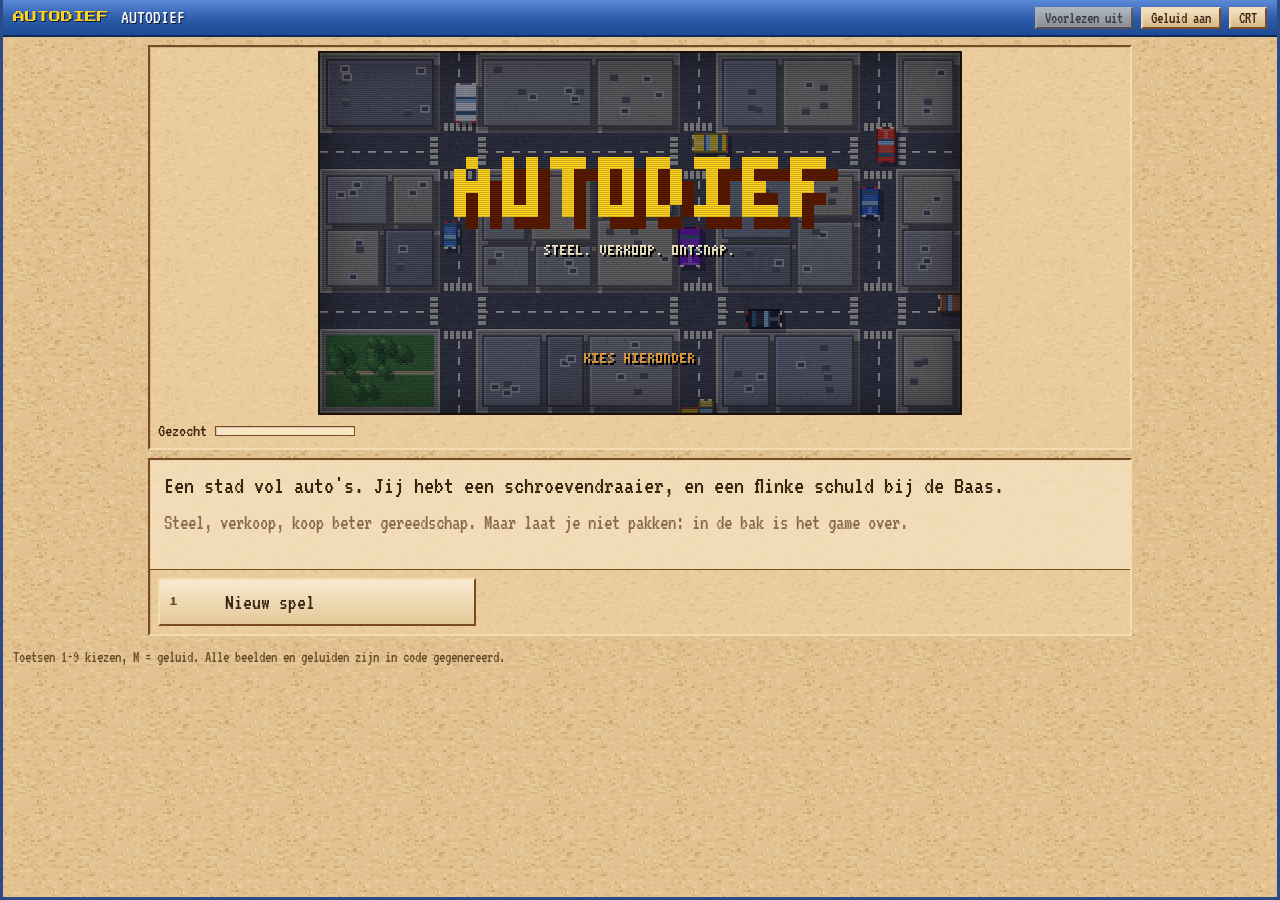
==== index.html @ ab0f875f "Autodief: tekst-actiespel over autodiefstal in pixelstijl Browsergame met tekstkeuzes bij inbreken e" ====
<!doctype html>
<html lang="nl">
<head>
  <meta charset="utf-8">
  <meta name="viewport" content="width=device-width, initial-scale=1">
  <title>Autodief</title>
  <link rel="preconnect" href="https://fonts.googleapis.com">
  <link rel="preconnect" href="https://fonts.gstatic.com" crossorigin>
  <link href="https://fonts.googleapis.com/css2?family=Press+Start+2P&family=VT323&display=swap" rel="stylesheet">
  <link rel="stylesheet" href="css/style.css">
</head>
<body>
  <div id="app" class="crt" data-view="title">
    <div class="titlebar">
      <span class="logo">AUTODIEF</span>
      <span id="title" class="wtitle"></span>
      <span class="tbtns">
        <button id="btn-sound" class="tbtn">Geluid aan</button>
        <button id="btn-crt" class="tbtn">CRT</button>
      </span>
    </div>

    <div class="topbar panel">
      <div class="tcol"><span>Dag <b id="hud-day">1</b></span><span class="cash">Cash: <b id="hud-money">€0</b></span></div>
      <div class="tcol"><span class="debt">Schuld: <b id="hud-debt">€0</b></span><span class="costs">Dagkosten: <b id="hud-costs">€0</b></span></div>
      <div class="tcol"><span>Level <b id="hud-level">1</b></span><span class="record">Strafblad: <b id="hud-record">0/3</b></span></div>
      <div class="tcol lvl"><span>Ervaring</span><span class="bar xp"><i id="hud-xp"></i></span></div>
    </div>

    <div class="main">
      <aside class="col left">
        <section id="left" class="panel"></section>
        <section class="panel"><h3>Rugzak</h3><div class="body"><div id="backpack" class="bag"></div></div></section>
      </aside>

      <main class="col center">
        <section class="panel screen">
          <div id="screen-wrap"><canvas id="scene" width="320" height="180"></canvas><div class="scan"></div></div>
          <div class="under">
            <span class="wl">Gezocht</span>
            <span class="bar heat"><i id="hud-heat"></i></span>
            <span id="hud-heads" class="heads"></span>
            <span id="hud-loc" class="loc"></span>
          </div>
          <div id="meter"></div>
        </section>
        <section class="panel story">
          <div id="log"></div>
          <div id="actions"></div>
        </section>
      </main>

      <aside id="right" class="col right"></aside>
    </div>
    <div class="foot">Toetsen 1-9 kiezen, M = geluid. Alle beelden en geluiden zijn in code gegenereerd.</div>
  </div>

  <!-- Configuratie: pas deze bestanden aan om het spel te tunen -->
  <script src="js/config/settings.js"></script>
  <script src="js/config/cars.js"></script>
  <script src="js/config/items.js"></script>
  <script src="js/config/crew.js"></script>
  <script src="js/config/districts.js"></script>
  <script src="js/config/spots.js"></script>
  <script src="js/config/events.js"></script>
  <!-- Kern -->
  <script src="js/core/rng.js"></script>
  <script src="js/core/state.js"></script>
  <script src="js/core/rules.js"></script>
  <!-- Beeld & geluid -->
  <script src="js/render/sprites.js"></script>
  <script src="js/render/scene.js"></script>
  <script src="js/audio/sfx.js"></script>
  <!-- Flow & interface -->
  <script src="js/core/engine.js"></script>
  <script src="js/ui/ui.js"></script>
  <!-- Opname van het speelproces (uit met ?norec). Logserver: python3 tools/logserver.py -->
  <script src="js/core/recorder.js"></script>
  <!-- Voorlezen met de systeemstem (knop bovenin / toets V) -->
  <script src="js/ui/speech.js"></script>
  <script src="js/main.js"></script>
</body>
</html>
---- css/style.css ----
/* =============================================================
   AUTODIEF — perkament-panelen (Car Thief-sfeer) + pixel-art
   ============================================================= */
:root {
  --ink: #3a2410;
  --ink-soft: #6a4a2a;
  --hdr1: #d39a5a;
  --hdr2: #a8642c;
  --edge: #7a4a20;
  --edge-light: #f4dcb0;
  --blue: #1f3fa0;
  --red: #b02020;
  --green: #3a8a2a;
  --orange: #d88a20;
  --frame: #2a4a88;
  --paper: none;
  --pixel: 'VT323', 'Courier New', monospace;
  --pixel-hd: 'Press Start 2P', 'Courier New', monospace;
}

* { box-sizing: border-box; }
html, body { margin: 0; }
body {
  background: #16243e;
  color: var(--ink);
  font-family: var(--pixel);
  font-size: 20px;
  line-height: 1.15;
  -webkit-font-smoothing: none;
}
img { image-rendering: pixelated; image-rendering: crisp-edges; }
button { font-family: inherit; }

#app {
  max-width: 1280px;
  margin: 0 auto;
  padding: 0 0 10px;
  background: var(--paper), #e2c290;
  background-size: 128px 128px;
  image-rendering: pixelated;
  border: 3px solid var(--frame);
  border-top: 0;
  min-height: 100vh;
}

/* ---------- Titelbalk ---------- */
.titlebar {
  display: flex; align-items: center; gap: 12px;
  background: linear-gradient(#5a8ad8, #2a5aa8 55%, #1e4a94);
  color: #fff;
  padding: 6px 10px;
  border-bottom: 2px solid #102a5a;
  text-shadow: 1px 1px 0 #0a1a3a;
}
.titlebar .logo { font-family: var(--pixel-hd); font-size: 12px; color: #ffd21f; }
.titlebar .wtitle { flex: 1; font-size: 20px; white-space: nowrap; overflow: hidden; text-overflow: ellipsis; }
.tbtn {
  background: linear-gradient(#f4e4c4, #d8b888); color: var(--ink);
  border: 2px solid; border-color: var(--edge-light) var(--edge) var(--edge) var(--edge-light);
  font-size: 16px; padding: 1px 8px; cursor: pointer;
}
.tbtn.off { opacity: 0.6; }

/* ---------- Panelen ---------- */
.panel {
  background: rgba(240, 214, 168, 0.55);
  border: 2px solid; border-color: var(--edge) var(--edge-light) var(--edge-light) var(--edge);
  box-shadow: inset 1px 1px 0 rgba(0,0,0,0.12);
  margin-bottom: 8px;
}
.panel h3 {
  margin: 0; padding: 3px 8px;
  font-family: var(--pixel); font-weight: normal; font-size: 19px;
  color: #fff6e0; text-shadow: 1px 1px 0 #4a2408;
  background: linear-gradient(var(--hdr1), var(--hdr2));
  border-bottom: 1px solid var(--edge);
}
.panel .body { padding: 6px 8px; }

.topbar {
  display: flex; flex-wrap: wrap; gap: 6px 26px;
  margin: 8px 8px 8px; padding: 5px 10px;
}
.tcol { display: flex; flex-direction: column; min-width: 150px; }
.cash b { color: var(--blue); }
.debt b { color: var(--red); }
.costs b { color: var(--blue); }
.lvl { flex: 1; min-width: 180px; }

.main {
  display: grid;
  grid-template-columns: 230px minmax(0, 1fr) 200px;
  gap: 8px;
  padding: 0 8px;
}
.col { min-width: 0; }

/* ---------- Balken ---------- */
.bar {
  display: inline-block; position: relative; height: 10px; width: 100%;
  background: #f6e6c6; border: 1px solid var(--edge);
  box-shadow: inset 1px 1px 0 rgba(0,0,0,0.15);
  vertical-align: middle;
}
.bar i { position: absolute; left: 0; top: 0; bottom: 0; background: var(--orange); }
.bar.green i { background: linear-gradient(#5ab03a, #2a7a1a); }
.bar.orange i { background: linear-gradient(#f0a840, #c87010); }
.bar.blue i { background: linear-gradient(#5a8ad8, #2a5aa8); }
.bar.red i, .bar.heat i { background: linear-gradient(#e85040, #a01810); }
.bar.xp i { background: linear-gradient(#f0d040, #c8a010); }
.stat { display: grid; grid-template-columns: 96px 1fr 30px; align-items: center; gap: 6px; margin: 3px 0; font-size: 18px; }
.stat .sv { text-align: right; }

/* ---------- Links ---------- */
.charrow { display: flex; gap: 8px; align-items: center; margin-bottom: 6px; }
.portrait { width: 64px; height: 72px; border: 2px solid var(--edge); }
.name { font-size: 22px; }
.sub { font-size: 17px; color: var(--ink-soft); }
.sub.pts { color: var(--green); }
.carpic { background: #5c5a56; border: 2px solid var(--edge); padding: 8px; text-align: center; }
.carpic img { max-width: 100%; }
.tier { font-size: 16px; color: var(--ink-soft); }
.value { color: var(--blue); }
.tag { display: inline-block; margin-top: 4px; padding: 0 6px; font-size: 16px; color: #fff; }
.tag.hot { background: var(--red); }
.tag.cold { background: #2a6ab0; }

.bag { display: grid; grid-template-columns: repeat(4, 1fr); gap: 3px; }
.bag .slot, .grid3 .slot, .grid2 .slot, .gar .slot {
  position: relative; aspect-ratio: 1;
  background: rgba(200, 160, 110, 0.35);
  border: 1px solid; border-color: var(--edge) var(--edge-light) var(--edge-light) var(--edge);
  display: flex; align-items: center; justify-content: center;
}
.bag .slot img { width: 36px; height: 36px; }
.bag .slot b { position: absolute; right: 2px; bottom: 0; font-size: 15px; font-weight: normal; color: var(--ink); }

/* ---------- Rechts ---------- */
.grid3 { display: grid; grid-template-columns: repeat(3, 1fr); gap: 3px; margin-bottom: 6px; }
.grid2 { display: grid; grid-template-columns: repeat(2, 1fr); gap: 3px; }
.grid3 .slot img, .grid2 .slot img { width: 100%; height: 100%; object-fit: contain; }
.grid2 .slot i { position: absolute; left: 0; bottom: 0; height: 3px; background: #4ab02a; }
.gar { display: grid; grid-template-columns: repeat(2, 1fr); gap: 3px; }
.gar .slot { aspect-ratio: 2 / 1; background: #6a6662; }
.gar .slot img { max-width: 90%; }
.gar .slot.hot { box-shadow: inset 0 0 0 2px var(--red); }

/* ---------- Scherm ---------- */
.screen { padding: 4px; }
#screen-wrap { position: relative; margin: 0 auto; width: fit-content; max-width: 100%; line-height: 0; border: 2px solid #1a1008; background: #000; }
#scene { display: block; image-rendering: pixelated; image-rendering: crisp-edges; }
.scan { position: absolute; inset: 0; pointer-events: none; display: none; }
.crt .scan {
  display: block;
  background: repeating-linear-gradient(to bottom, rgba(0,0,0,0) 0, rgba(0,0,0,0) calc(var(--px, 3px) * 0.5), rgba(0,0,0,0.18) calc(var(--px, 3px) * 0.5), rgba(0,0,0,0.18) var(--px, 3px));
  box-shadow: inset 0 0 40px rgba(0,0,0,0.5);
}
.under { display: flex; align-items: center; gap: 8px; padding: 6px 4px 2px; flex-wrap: wrap; }
.under .wl { font-size: 18px; }
.under .bar.heat { width: 140px; }
.heads { display: inline-flex; gap: 3px; }
.heads img { width: 20px; height: 22px; filter: grayscale(1) opacity(0.35); }
.heads img.on { filter: none; animation: blink 0.8s steps(2) infinite; }
.loc { margin-left: auto; color: var(--ink-soft); }
@keyframes blink { 50% { opacity: 0.6; } }

#meter { display: none; }
#meter.on { display: block; padding: 4px 6px 6px; }
.mrow { display: grid; grid-template-columns: 110px 1fr 150px; align-items: center; gap: 8px; margin: 3px 0; }
.mrow .ml { font-size: 19px; }
.mrow .ml b.alarm { color: var(--red); animation: blink 0.6s steps(2) infinite; }
.mrow .mval { font-size: 19px; text-align: right; }
.mrow .mval strong { font-size: 22px; }
.mrow em { font-style: normal; font-size: 18px; padding: 0 4px; }
.mrow em.up { color: var(--green); }
.mrow em.down { color: var(--red); }
.mbar { position: relative; height: 16px; background: linear-gradient(90deg, #e85040, #f0c040 50%, #5ab03a); border: 1px solid var(--edge); }
.mbar i { display: none; }
.mbar b { position: absolute; top: -4px; width: 6px; height: 22px; margin-left: -3px; background: #1a1008; border: 1px solid #fff; transition: left 0.5s; }
.rbar { position: relative; height: 16px; background: #f6e6c6; border: 1px solid var(--edge); box-shadow: inset 1px 1px 0 rgba(0,0,0,0.15); }
.rbar i { position: absolute; left: 0; top: 0; bottom: 0; transition: width 0.5s; }
.rbar.police i { background: linear-gradient(#5a8ad8, #2a5aa8); }
.rbar.police.alarm i { background: linear-gradient(#e85040, #a01810); animation: blink 0.6s steps(2) infinite; }
.rbar.att i { background: linear-gradient(90deg, #f0d040, #e08020 60%, #c02010); }
.people { display: flex; gap: 4px; min-height: 18px; align-items: center; }
.people .none { color: var(--ink-soft); font-size: 18px; }
.people i.p { width: 12px; height: 18px; border: 1px solid var(--edge); border-radius: 6px 6px 2px 2px; background: #9a8a78; }
.people i.p.kijkt { background: #f0a020; }
.people i.p.belt { background: var(--red); animation: blink 0.5s steps(2) infinite; }
.spark { height: 26px; width: 100%; background: #f6e6c6; border: 1px solid var(--edge); }
.spark polyline { fill: none; stroke: #2a5aa8; stroke-width: 2; vector-effect: non-scaling-stroke; }
.spark line.zero { stroke: #e85040; stroke-width: 1; vector-effect: non-scaling-stroke; }
.spark line.top { stroke: #5ab03a; stroke-width: 1; vector-effect: non-scaling-stroke; }
.mnote { font-size: 16px; color: var(--ink-soft); }
.record b { color: var(--red); }
.bylist { list-style: none; margin: 4px 0 0; padding: 0; font-size: 18px; }
.bylist li { margin: 2px 0; }
.bylist li span { color: var(--ink-soft); }
.bylist li.kijkt span { color: #c87010; }
.bylist li.belt span { color: var(--red); }
.bylist li.weg { opacity: 0.45; text-decoration: line-through; }
@media (max-width: 520px) { .mrow { grid-template-columns: 86px 1fr 96px; } }

/* ---------- Verhaal & keuzes ---------- */
.story { padding: 0; }
#log {
  min-height: 110px; max-height: 340px; overflow-y: auto;
  padding: 10px 14px;
  font-size: 25px; line-height: 1.3;
  background: rgba(248, 232, 200, 0.6);
  border-bottom: 1px solid var(--edge);
}
#log p { margin: 0 0 7px; animation: fadein 0.25s ease-out both; }
#log b { font-weight: 700; color: #1a0e04; text-shadow: 0.6px 0 0 currentColor; }
#log p.bad b { color: #8a0c0c; }
#log p.good b { color: #1f5a12; }
#log p.info b { color: #102a7a; }
#log b.kw { background: rgba(255, 210, 31, 0.35); padding: 0 2px; }
#log p.dim { font-size: 21px; }
#log p.dim { color: #8a6a4a; }
#log p.bad { color: var(--red); }
#log p.good { color: var(--green); }
#log p.info { color: var(--blue); }
@keyframes fadein { from { opacity: 0; transform: translateY(2px); } to { opacity: 1; transform: none; } }

#actions { display: grid; grid-template-columns: repeat(auto-fill, minmax(260px, 1fr)); gap: 5px; padding: 8px; }
.choice {
  display: flex; align-items: center; gap: 8px; text-align: left;
  background: linear-gradient(#f8ead0, #e4c898);
  border: 2px solid; border-color: var(--edge-light) var(--edge) var(--edge) var(--edge-light);
  color: var(--ink); font-size: 22px; padding: 5px 9px; cursor: pointer; min-height: 48px;
}
.choice:hover { background: linear-gradient(#fff4dc, #f0d8a8); }
.choice:active { border-color: var(--edge) var(--edge-light) var(--edge-light) var(--edge); }
.choice.disabled { opacity: 0.55; cursor: not-allowed; }
.choice .key { font-family: var(--pixel-hd); font-size: 9px; color: var(--ink-soft); width: 12px; }
.choice .ico { width: 28px; height: 28px; flex: none; }
.choice .ico.blank { display: inline-block; }
.choice .txt { flex: 1; display: flex; flex-direction: column; }
.choice .hint { font-size: 17px; color: var(--ink-soft); }
.choice .hint.why { color: var(--red); }
.odds { font-family: var(--pixel-hd); font-size: 10px; padding: 4px 5px; border: 1px solid rgba(0,0,0,0.3); color: #fff; white-space: nowrap; }
.odds.good { background: var(--green); }
.odds.mid { background: #c89010; }
.odds.bad { background: var(--red); }
.odds.vague { font-family: var(--pixel); font-size: 17px; padding: 1px 6px; }

.foot { padding: 4px 10px; font-size: 16px; color: var(--ink-soft); }

/* Tijdens de titel hoeven de zijpanelen niet */
#app[data-view="title"] .col.left, #app[data-view="title"] .col.right, #app[data-view="title"] .topbar { display: none; }
#app[data-view="title"] .main { grid-template-columns: minmax(0, 1fr); max-width: 1000px; margin: 8px auto 0; }

/* ---------- Telefoon / smal ---------- */
@media (max-width: 960px) {
  .main { grid-template-columns: 1fr; padding: 0 8px; }
  .center { order: -1; }
  .left, .right { display: grid; grid-template-columns: repeat(auto-fit, minmax(220px, 1fr)); gap: 8px; align-items: start; }
  .left .panel, .right .panel { margin-bottom: 0; }
  #actions { grid-template-columns: 1fr; }
  .topbar { gap: 4px 16px; }
  .tcol { min-width: 130px; }
}
@media (max-width: 420px) {
  body { font-size: 18px; }
  #app { border-width: 0; }
  .titlebar .logo { display: none; }
}
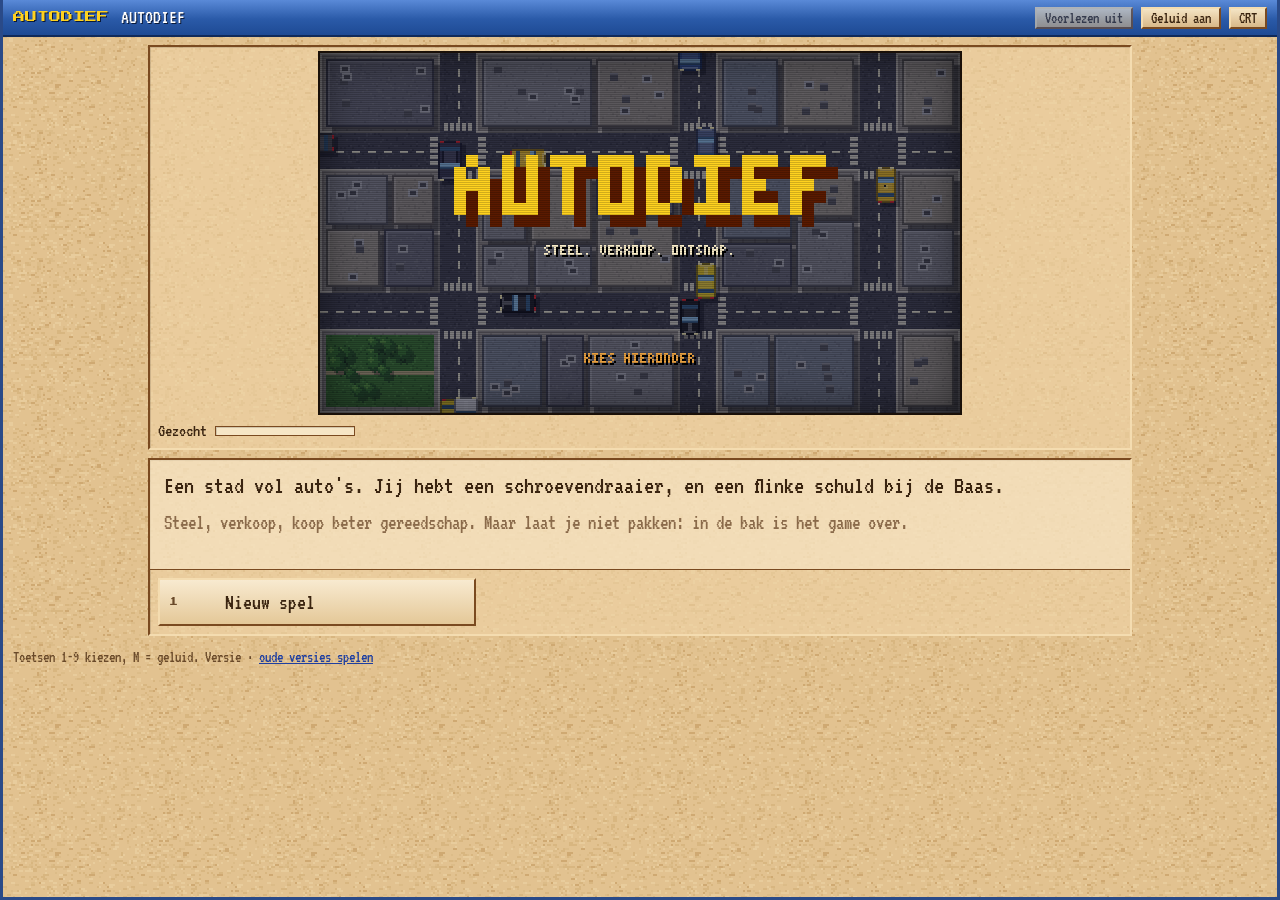
==== commit 57bbd3f1: "Versie 2: straatoverzicht, crew, vechten en jaren-90-politie (issue #1) Straatoverzicht om zelf een " ====
--- a/index.html
+++ b/index.html
@@ -7,7 +7,7 @@
   <link rel="preconnect" href="https://fonts.googleapis.com">
   <link rel="preconnect" href="https://fonts.gstatic.com" crossorigin>
   <link href="https://fonts.googleapis.com/css2?family=Press+Start+2P&family=VT323&display=swap" rel="stylesheet">
-  <link rel="stylesheet" href="css/style.css">
+  <link rel="stylesheet" href="css/style.css?v=2">
 </head>
 <body>
   <div id="app" class="crt" data-view="title">
@@ -24,7 +24,7 @@
       <div class="tcol"><span>Dag <b id="hud-day">1</b></span><span class="cash">Cash: <b id="hud-money">€0</b></span></div>
       <div class="tcol"><span class="debt">Schuld: <b id="hud-debt">€0</b></span><span class="costs">Dagkosten: <b id="hud-costs">€0</b></span></div>
       <div class="tcol"><span>Level <b id="hud-level">1</b></span><span class="record">Strafblad: <b id="hud-record">0/3</b></span></div>
-      <div class="tcol lvl"><span>Ervaring</span><span class="bar xp"><i id="hud-xp"></i></span></div>
+      <div class="tcol lvl"><span>Ervaring <b id="hud-xpt">0 / 0</b></span><span class="bar xp"><i id="hud-xp"></i></span></div>
     </div>
 
     <div class="main">
@@ -52,32 +52,35 @@
 
       <aside id="right" class="col right"></aside>
     </div>
-    <div class="foot">Toetsen 1-9 kiezen, M = geluid. Alle beelden en geluiden zijn in code gegenereerd.</div>
+    <div class="foot">Toetsen 1-9 kiezen, M = geluid. <span id="version">Versie</span> · <a href="versies/">oude versies spelen</a></div>
   </div>
 
   <!-- Configuratie: pas deze bestanden aan om het spel te tunen -->
-  <script src="js/config/settings.js"></script>
-  <script src="js/config/cars.js"></script>
-  <script src="js/config/items.js"></script>
-  <script src="js/config/crew.js"></script>
-  <script src="js/config/districts.js"></script>
-  <script src="js/config/spots.js"></script>
-  <script src="js/config/events.js"></script>
+  <script src="js/version.js?v=2"></script>
+  <script src="js/config/settings.js?v=2"></script>
+  <script src="js/config/cars.js?v=2"></script>
+  <script src="js/config/items.js?v=2"></script>
+  <script src="js/config/crew.js?v=2"></script>
+  <script src="js/config/districts.js?v=2"></script>
+  <script src="js/config/spots.js?v=2"></script>
+  <script src="js/config/events.js?v=2"></script>
   <!-- Kern -->
-  <script src="js/core/rng.js"></script>
-  <script src="js/core/state.js"></script>
-  <script src="js/core/rules.js"></script>
+  <script src="js/core/rng.js?v=2"></script>
+  <script src="js/core/state.js?v=2"></script>
+  <script src="js/core/rules.js?v=2"></script>
   <!-- Beeld & geluid -->
-  <script src="js/render/sprites.js"></script>
-  <script src="js/render/scene.js"></script>
-  <script src="js/audio/sfx.js"></script>
+  <script src="js/render/sprites.js?v=2"></script>
+  <script src="js/render/scene.js?v=2"></script>
+  <script src="js/audio/sfx.js?v=2"></script>
   <!-- Flow & interface -->
-  <script src="js/core/engine.js"></script>
-  <script src="js/ui/ui.js"></script>
+  <script src="js/core/engine.js?v=2"></script>
+  <script src="js/core/crew.js?v=2"></script>
+  <script src="js/core/fight.js?v=2"></script>
+  <script src="js/ui/ui.js?v=2"></script>
   <!-- Opname van het speelproces (uit met ?norec). Logserver: python3 tools/logserver.py -->
-  <script src="js/core/recorder.js"></script>
+  <script src="js/core/recorder.js?v=2"></script>
   <!-- Voorlezen met de systeemstem (knop bovenin / toets V) -->
-  <script src="js/ui/speech.js"></script>
-  <script src="js/main.js"></script>
+  <script src="js/ui/speech.js?v=2"></script>
+  <script src="js/main.js?v=2"></script>
 </body>
 </html>
--- a/css/style.css
+++ b/css/style.css
@@ -266,3 +266,18 @@
   #app { border-width: 0; }
   .titlebar .logo { display: none; }
 }
+
+/* ---------- Versie 2: berekening, oefening, crew, vluchtauto ---------- */
+.choice .hint.calc { font-size: 16px; color: #1f3fa0; }
+.prac { position: relative; height: 12px; margin: -1px 36px 4px 102px; background: #f6e6c6; border: 1px solid rgba(122, 74, 32, 0.4); }
+.prac i { position: absolute; left: 0; top: 0; bottom: 0; background: #7ab04a; }
+.prac span { position: absolute; left: 100%; top: -4px; margin-left: 4px; font-size: 14px; color: var(--ink-soft); white-space: nowrap; }
+.roster { list-style: none; margin: 6px 0 0; padding: 0; font-size: 17px; line-height: 1.1; }
+.roster li { margin: 0 0 6px; padding-top: 4px; border-top: 1px solid rgba(122, 74, 32, 0.4); }
+.roster span { color: var(--ink-soft); }
+.gar .slot .gw { position: absolute; left: 2px; bottom: 0; font-size: 13px; font-weight: normal; color: #fff; background: #1f3fa0; padding: 0 3px; }
+.rbar.hp i { background: linear-gradient(#5ab03a, #2a7a1a); }
+.people i.p.loopt { background: #e06020; animation: blink 0.7s steps(2) infinite; }
+.people i.p.weg { opacity: 0.25; }
+.bylist li.loopt span { color: #c04010; }
+.foot a { color: #1f3fa0; }
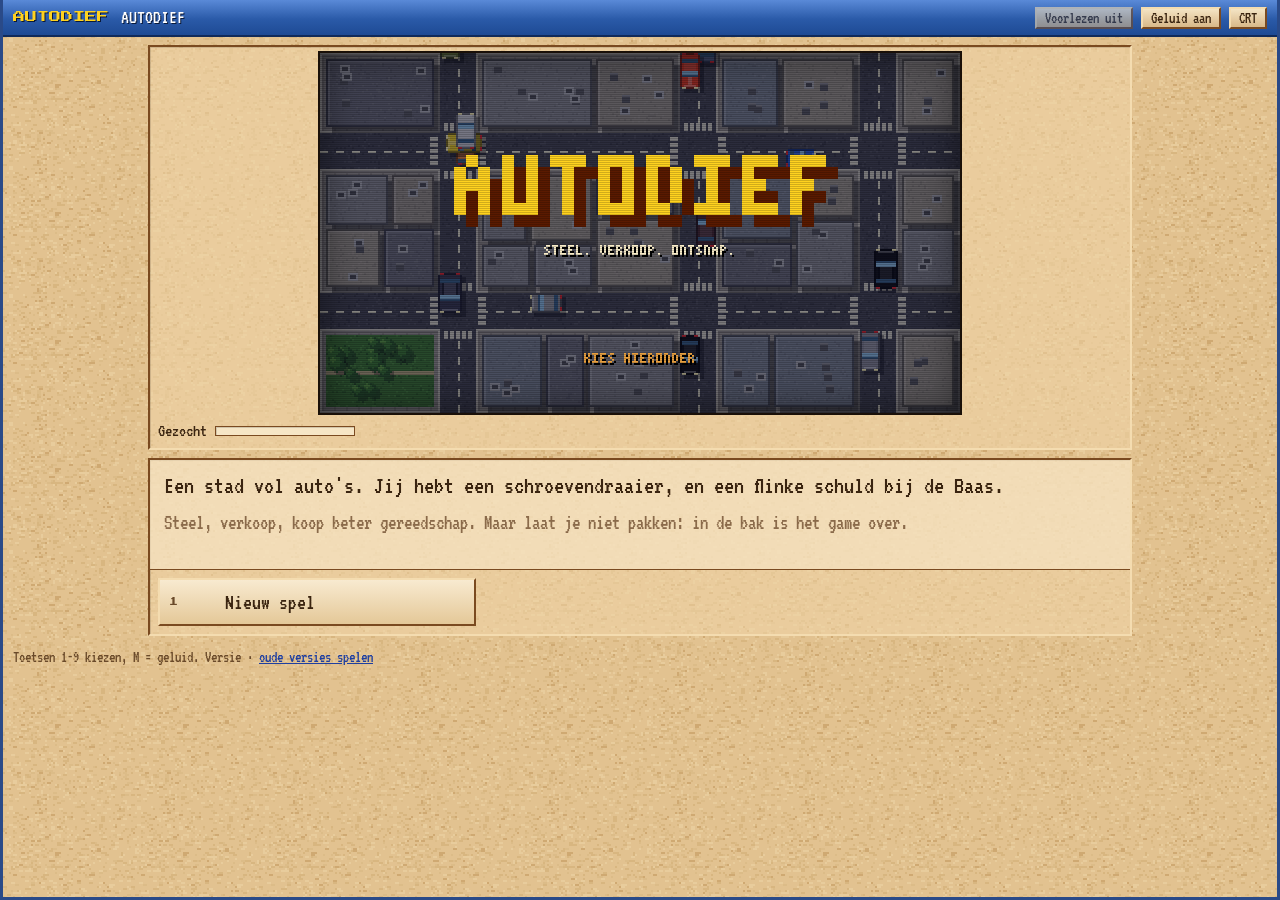
==== commit e13a83d4: "Versie 2.1: verschillende auto's per straat Co-Authored-By: Claude Opus 5.5 <noreply@anthropic.com>" ====
--- a/index.html
+++ b/index.html
@@ -7,7 +7,7 @@
   <link rel="preconnect" href="https://fonts.googleapis.com">
   <link rel="preconnect" href="https://fonts.gstatic.com" crossorigin>
   <link href="https://fonts.googleapis.com/css2?family=Press+Start+2P&family=VT323&display=swap" rel="stylesheet">
-  <link rel="stylesheet" href="css/style.css?v=2">
+  <link rel="stylesheet" href="css/style.css?v=2.1">
 </head>
 <body>
   <div id="app" class="crt" data-view="title">
@@ -56,31 +56,31 @@
   </div>
 
   <!-- Configuratie: pas deze bestanden aan om het spel te tunen -->
-  <script src="js/version.js?v=2"></script>
-  <script src="js/config/settings.js?v=2"></script>
-  <script src="js/config/cars.js?v=2"></script>
-  <script src="js/config/items.js?v=2"></script>
-  <script src="js/config/crew.js?v=2"></script>
-  <script src="js/config/districts.js?v=2"></script>
-  <script src="js/config/spots.js?v=2"></script>
-  <script src="js/config/events.js?v=2"></script>
+  <script src="js/version.js?v=2.1"></script>
+  <script src="js/config/settings.js?v=2.1"></script>
+  <script src="js/config/cars.js?v=2.1"></script>
+  <script src="js/config/items.js?v=2.1"></script>
+  <script src="js/config/crew.js?v=2.1"></script>
+  <script src="js/config/districts.js?v=2.1"></script>
+  <script src="js/config/spots.js?v=2.1"></script>
+  <script src="js/config/events.js?v=2.1"></script>
   <!-- Kern -->
-  <script src="js/core/rng.js?v=2"></script>
-  <script src="js/core/state.js?v=2"></script>
-  <script src="js/core/rules.js?v=2"></script>
+  <script src="js/core/rng.js?v=2.1"></script>
+  <script src="js/core/state.js?v=2.1"></script>
+  <script src="js/core/rules.js?v=2.1"></script>
   <!-- Beeld & geluid -->
-  <script src="js/render/sprites.js?v=2"></script>
-  <script src="js/render/scene.js?v=2"></script>
-  <script src="js/audio/sfx.js?v=2"></script>
+  <script src="js/render/sprites.js?v=2.1"></script>
+  <script src="js/render/scene.js?v=2.1"></script>
+  <script src="js/audio/sfx.js?v=2.1"></script>
   <!-- Flow & interface -->
-  <script src="js/core/engine.js?v=2"></script>
-  <script src="js/core/crew.js?v=2"></script>
-  <script src="js/core/fight.js?v=2"></script>
-  <script src="js/ui/ui.js?v=2"></script>
+  <script src="js/core/engine.js?v=2.1"></script>
+  <script src="js/core/crew.js?v=2.1"></script>
+  <script src="js/core/fight.js?v=2.1"></script>
+  <script src="js/ui/ui.js?v=2.1"></script>
   <!-- Opname van het speelproces (uit met ?norec). Logserver: python3 tools/logserver.py -->
-  <script src="js/core/recorder.js?v=2"></script>
+  <script src="js/core/recorder.js?v=2.1"></script>
   <!-- Voorlezen met de systeemstem (knop bovenin / toets V) -->
-  <script src="js/ui/speech.js?v=2"></script>
-  <script src="js/main.js?v=2"></script>
+  <script src="js/ui/speech.js?v=2.1"></script>
+  <script src="js/main.js?v=2.1"></script>
 </body>
 </html>
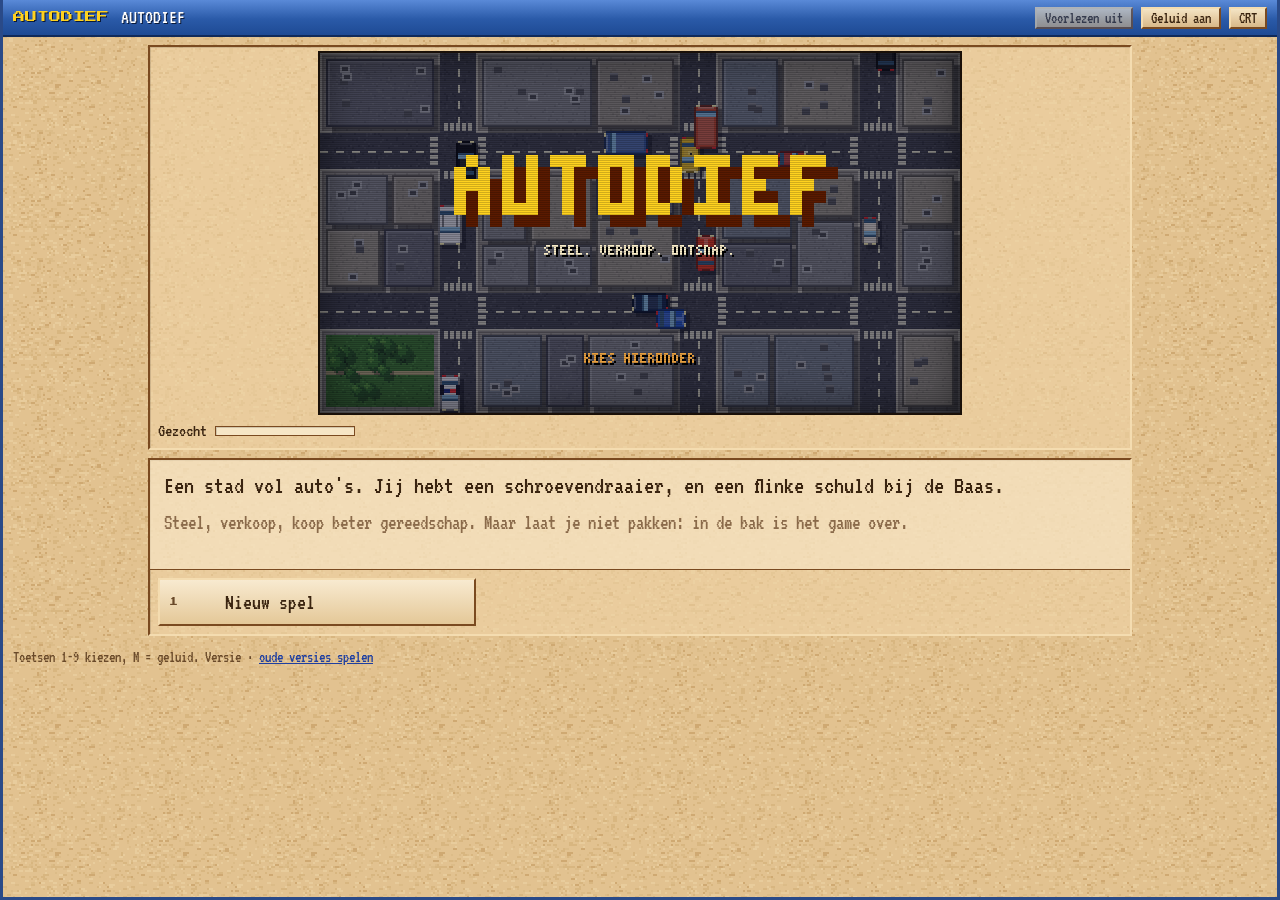
==== commit fe25c74c: "Versie 2.2: voorlezen vermijdt krakende stemmen op macOS 27 (issue #2) Stemkeuze toegevoegd en de fo" ====
--- a/index.html
+++ b/index.html
@@ -7,7 +7,7 @@
   <link rel="preconnect" href="https://fonts.googleapis.com">
   <link rel="preconnect" href="https://fonts.gstatic.com" crossorigin>
   <link href="https://fonts.googleapis.com/css2?family=Press+Start+2P&family=VT323&display=swap" rel="stylesheet">
-  <link rel="stylesheet" href="css/style.css?v=2.1">
+  <link rel="stylesheet" href="css/style.css?v=2.2">
 </head>
 <body>
   <div id="app" class="crt" data-view="title">
@@ -56,31 +56,31 @@
   </div>
 
   <!-- Configuratie: pas deze bestanden aan om het spel te tunen -->
-  <script src="js/version.js?v=2.1"></script>
-  <script src="js/config/settings.js?v=2.1"></script>
-  <script src="js/config/cars.js?v=2.1"></script>
-  <script src="js/config/items.js?v=2.1"></script>
-  <script src="js/config/crew.js?v=2.1"></script>
-  <script src="js/config/districts.js?v=2.1"></script>
-  <script src="js/config/spots.js?v=2.1"></script>
-  <script src="js/config/events.js?v=2.1"></script>
+  <script src="js/version.js?v=2.2"></script>
+  <script src="js/config/settings.js?v=2.2"></script>
+  <script src="js/config/cars.js?v=2.2"></script>
+  <script src="js/config/items.js?v=2.2"></script>
+  <script src="js/config/crew.js?v=2.2"></script>
+  <script src="js/config/districts.js?v=2.2"></script>
+  <script src="js/config/spots.js?v=2.2"></script>
+  <script src="js/config/events.js?v=2.2"></script>
   <!-- Kern -->
-  <script src="js/core/rng.js?v=2.1"></script>
-  <script src="js/core/state.js?v=2.1"></script>
-  <script src="js/core/rules.js?v=2.1"></script>
+  <script src="js/core/rng.js?v=2.2"></script>
+  <script src="js/core/state.js?v=2.2"></script>
+  <script src="js/core/rules.js?v=2.2"></script>
   <!-- Beeld & geluid -->
-  <script src="js/render/sprites.js?v=2.1"></script>
-  <script src="js/render/scene.js?v=2.1"></script>
-  <script src="js/audio/sfx.js?v=2.1"></script>
+  <script src="js/render/sprites.js?v=2.2"></script>
+  <script src="js/render/scene.js?v=2.2"></script>
+  <script src="js/audio/sfx.js?v=2.2"></script>
   <!-- Flow & interface -->
-  <script src="js/core/engine.js?v=2.1"></script>
-  <script src="js/core/crew.js?v=2.1"></script>
-  <script src="js/core/fight.js?v=2.1"></script>
-  <script src="js/ui/ui.js?v=2.1"></script>
+  <script src="js/core/engine.js?v=2.2"></script>
+  <script src="js/core/crew.js?v=2.2"></script>
+  <script src="js/core/fight.js?v=2.2"></script>
+  <script src="js/ui/ui.js?v=2.2"></script>
   <!-- Opname van het speelproces (uit met ?norec). Logserver: python3 tools/logserver.py -->
-  <script src="js/core/recorder.js?v=2.1"></script>
+  <script src="js/core/recorder.js?v=2.2"></script>
   <!-- Voorlezen met de systeemstem (knop bovenin / toets V) -->
-  <script src="js/ui/speech.js?v=2.1"></script>
-  <script src="js/main.js?v=2.1"></script>
+  <script src="js/ui/speech.js?v=2.2"></script>
+  <script src="js/main.js?v=2.2"></script>
 </body>
 </html>
